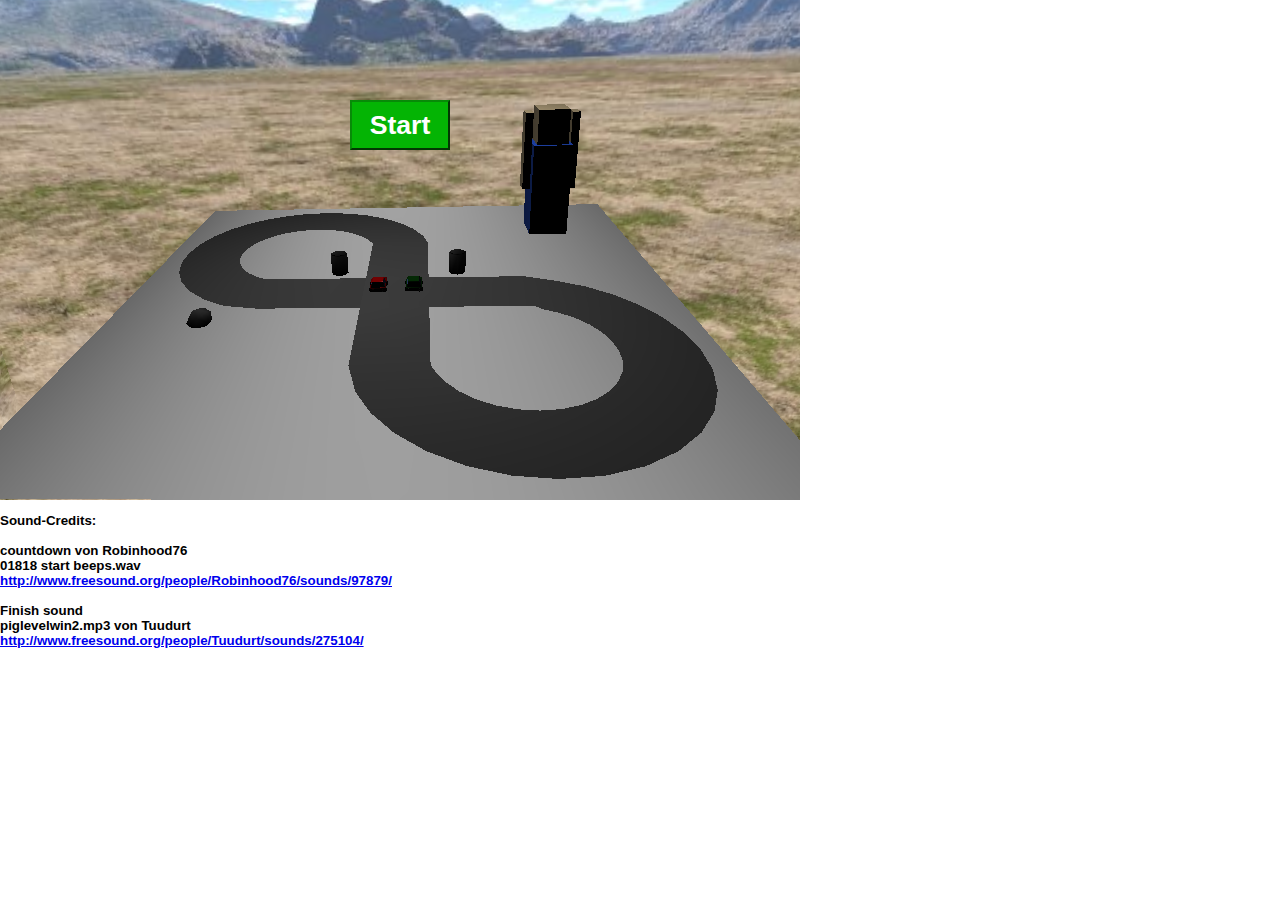
==== Powerpuff_Kart/public_html/index.html @ 8ef5ddaf "Partikel kommen aus Tonnen, wenn erster Spieler ins Ziel fährt." ====
<html>
    <head>
        <title>THREE.JS Übung</title>
        <meta charset="UTF-8">
        <meta name="viewport" content="width=device-width, initial-scale=1.0">
        <style>
            body { 
                margin: 0; 
                font-family: Arial; 
                font-size: 15pt; 
                font-weight: bold; 
            }
            
            canvas { width: 100%; height: 100% }
            
            #time1 { z-index: 10000; 
                     position : absolute; 
                     left: 30px; 
                     top: 30px; 
                     color: white;
            }
            
            #time2 { 
                z-index: 10000; 
                position : absolute; 
                left: 30px; 
                top: 55px; 
                color: white;
            }
            
            #startButton { 
                z-index: 10000; 
                position : absolute; 
                width: 100px; 
                height : 50px; 
                left: 350px; 
                top: 100px; 
                color : white; 
                background-color: #04B404; 
                font-weight: bold; 
                font-size: 20pt; 
                border-color: #088A08;
            }
            
            #countdownText { 
                z-index: 10000; 
                position : absolute; 
                width: 50px; 
                height: 50px; 
                left: 275px; 
                top: 275px; 
                display: none; 
                color: white; 
                font-size: 100px;
            } 
            
            #SoundCredits {
                font-size: 10pt;
            }
            
        </style>
        <script type="text/javascript" src="three.js"></script>
        <script type="text/javascript" src="jquery-1.11.3.js"></script>
    </head>
    <body>
        <div id="webGL-container"></div>
        <div id="time1"></div>
        <div id="time2"></div>
        <div id="countdownText">3</div>
        <button id="startButton" onclick="OnStartButtonClick()">Start</button>
        <audio src="sound/Ziel.mp3" id="zielAudio"></audio>
        <audio src="sound/Auto_Lang.wav" id="autoAudio1" loop></audio>
        <audio src="sound/Auto_Lang.wav" id="autoAudio2" loop></audio>
        <audio src="sound/countdown.wav" id="countdownAudio" onended="OnCountdownEnded()"></audio>
        <script type="text/javascript" src="kartMovement.js"></script>
        <script type="text/javascript" src="Projector.js"></script>
        <script type="text/javascript" src="CanvasRenderer.js"></script>
        <script type="text/javascript" src="OBJLoader.js"></script>
        <script type="text/javascript" src="main.js"></script>
        <p id="SoundCredits">Sound-Credits:
           <br><br> 
           countdown von Robinhood76 <br>
           01818 start beeps.wav<br>
           <a href="http://www.freesound.org/people/Robinhood76/sounds/97879/"> http://www.freesound.org/people/Robinhood76/sounds/97879/</a><br>
           <br>
           Finish sound<br>
           piglevelwin2.mp3 von Tuudurt<br>
           <a href="http://www.freesound.org/people/Tuudurt/sounds/275104/">http://www.freesound.org/people/Tuudurt/sounds/275104/</a></p>
    </body>
</html>
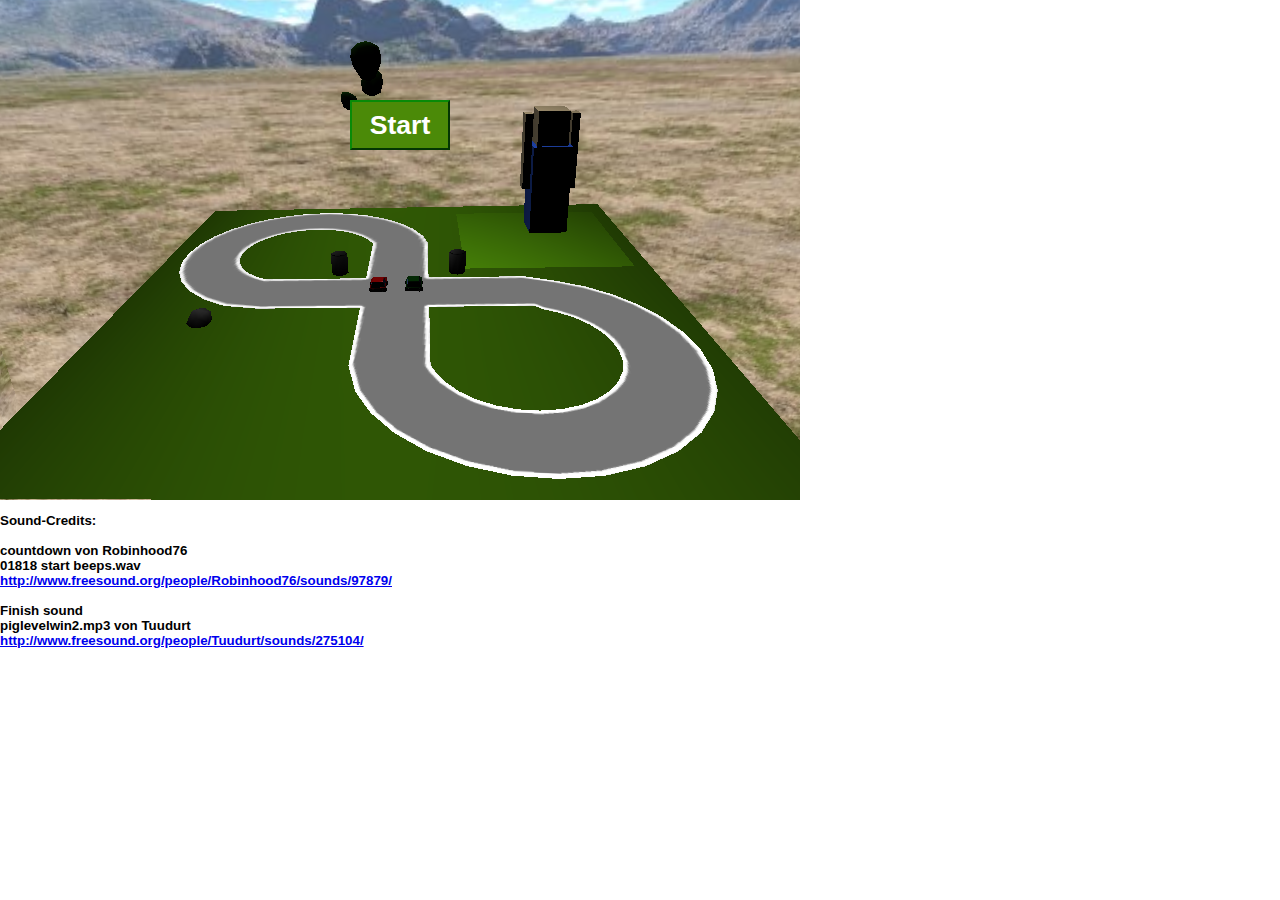
==== commit bef125de: "Start-Button, Reset-Button und Countdown-Text" ====
--- a/Powerpuff_Kart/public_html/index.html
+++ b/Powerpuff_Kart/public_html/index.html
@@ -36,10 +36,25 @@
                 left: 350px; 
                 top: 100px; 
                 color : white; 
-                background-color: #04B404; 
+                background-color: #4B8A08; 
                 font-weight: bold; 
                 font-size: 20pt; 
                 border-color: #088A08;
+            }
+            
+            #resetButton { 
+                z-index: 10000; 
+                position : absolute; 
+                width: 150px; 
+                height : 50px; 
+                left: 325px; 
+                top: 100px; 
+                color : white; 
+                background-color: #4B8A08; 
+                font-weight: bold; 
+                font-size: 20pt; 
+                border-color: #088A08;
+                display: none;
             }
             
             #countdownText { 
@@ -47,8 +62,8 @@
                 position : absolute; 
                 width: 50px; 
                 height: 50px; 
-                left: 275px; 
-                top: 275px; 
+                left: 375px; 
+                top: 75px; 
                 display: none; 
                 color: white; 
                 font-size: 100px;
@@ -68,6 +83,7 @@
         <div id="time2"></div>
         <div id="countdownText">3</div>
         <button id="startButton" onclick="OnStartButtonClick()">Start</button>
+        <button id="resetButton" onclick="location.reload()">Nochmal</button>
         <audio src="sound/Ziel.mp3" id="zielAudio"></audio>
         <audio src="sound/Auto_Lang.wav" id="autoAudio1" loop></audio>
         <audio src="sound/Auto_Lang.wav" id="autoAudio2" loop></audio>
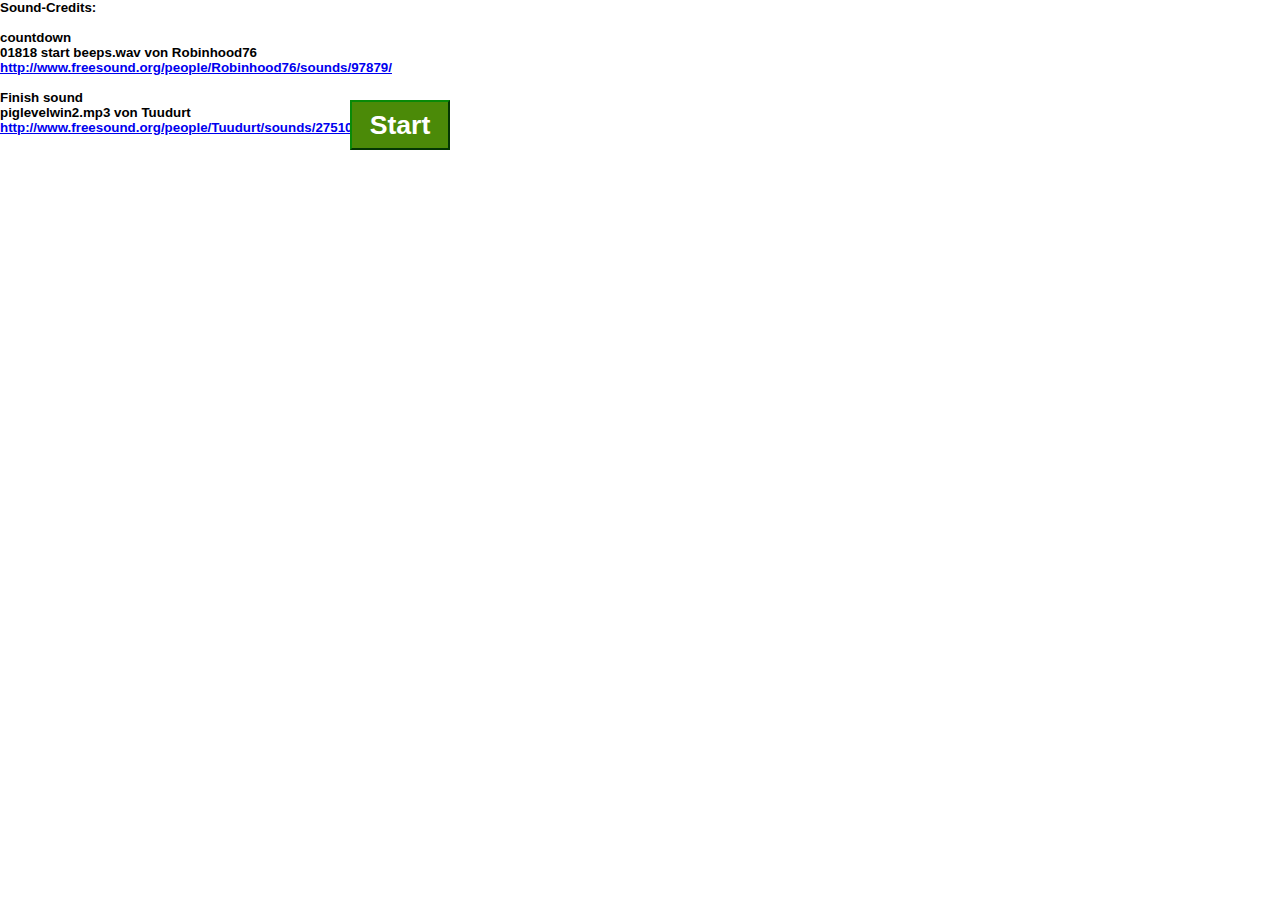
==== commit a82f32b1: "Textformatierung der HTML-Datei verbessert" ====
--- a/Powerpuff_Kart/public_html/index.html
+++ b/Powerpuff_Kart/public_html/index.html
@@ -95,8 +95,8 @@
         <script type="text/javascript" src="main.js"></script>
         <p id="SoundCredits">Sound-Credits:
            <br><br> 
-           countdown von Robinhood76 <br>
-           01818 start beeps.wav<br>
+           countdown <br>
+           01818 start beeps.wav von Robinhood76 <br>
            <a href="http://www.freesound.org/people/Robinhood76/sounds/97879/"> http://www.freesound.org/people/Robinhood76/sounds/97879/</a><br>
            <br>
            Finish sound<br>
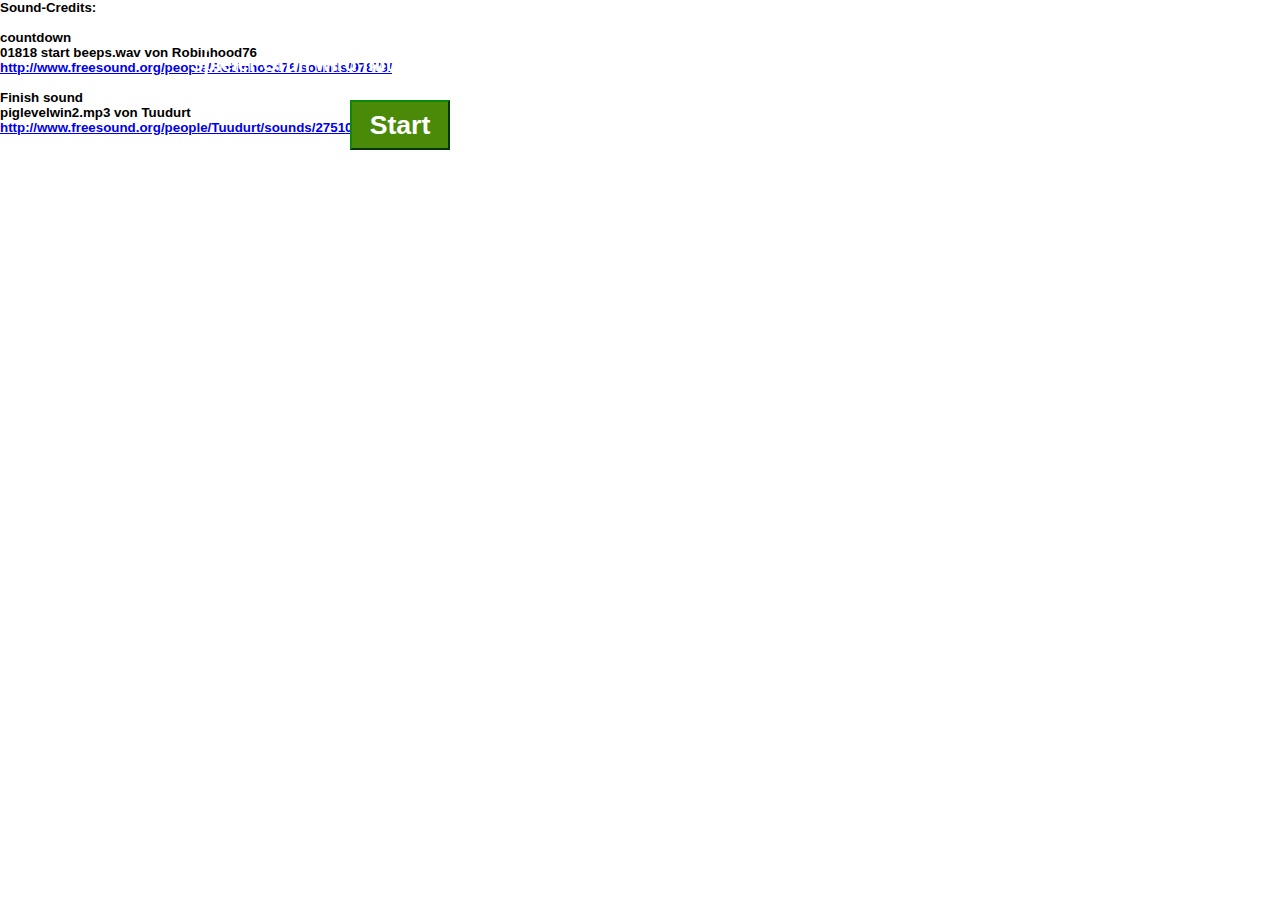
==== commit 473fd151: "Spielerklärung in HTML-Datei eingebunden" ====
--- a/Powerpuff_Kart/public_html/index.html
+++ b/Powerpuff_Kart/public_html/index.html
@@ -73,6 +73,15 @@
                 font-size: 10pt;
             }
             
+            #erklärung {
+                z-index: 10000; 
+                position : absolute; 
+                left: 190px; 
+                top: 30px;
+                width: 420px;
+                color: white;               
+            }
+            
         </style>
         <script type="text/javascript" src="three.js"></script>
         <script type="text/javascript" src="jquery-1.11.3.js"></script>
@@ -81,6 +90,7 @@
         <div id="webGL-container"></div>
         <div id="time1"></div>
         <div id="time2"></div>
+        <div id="erklärung">Spieler Rot wird mit der Pfeiltaste gespielt<br> Spieler Grün wird mit der Leertaste gespielt</div>
         <div id="countdownText">3</div>
         <button id="startButton" onclick="OnStartButtonClick()">Start</button>
         <button id="resetButton" onclick="location.reload()">Nochmal</button>
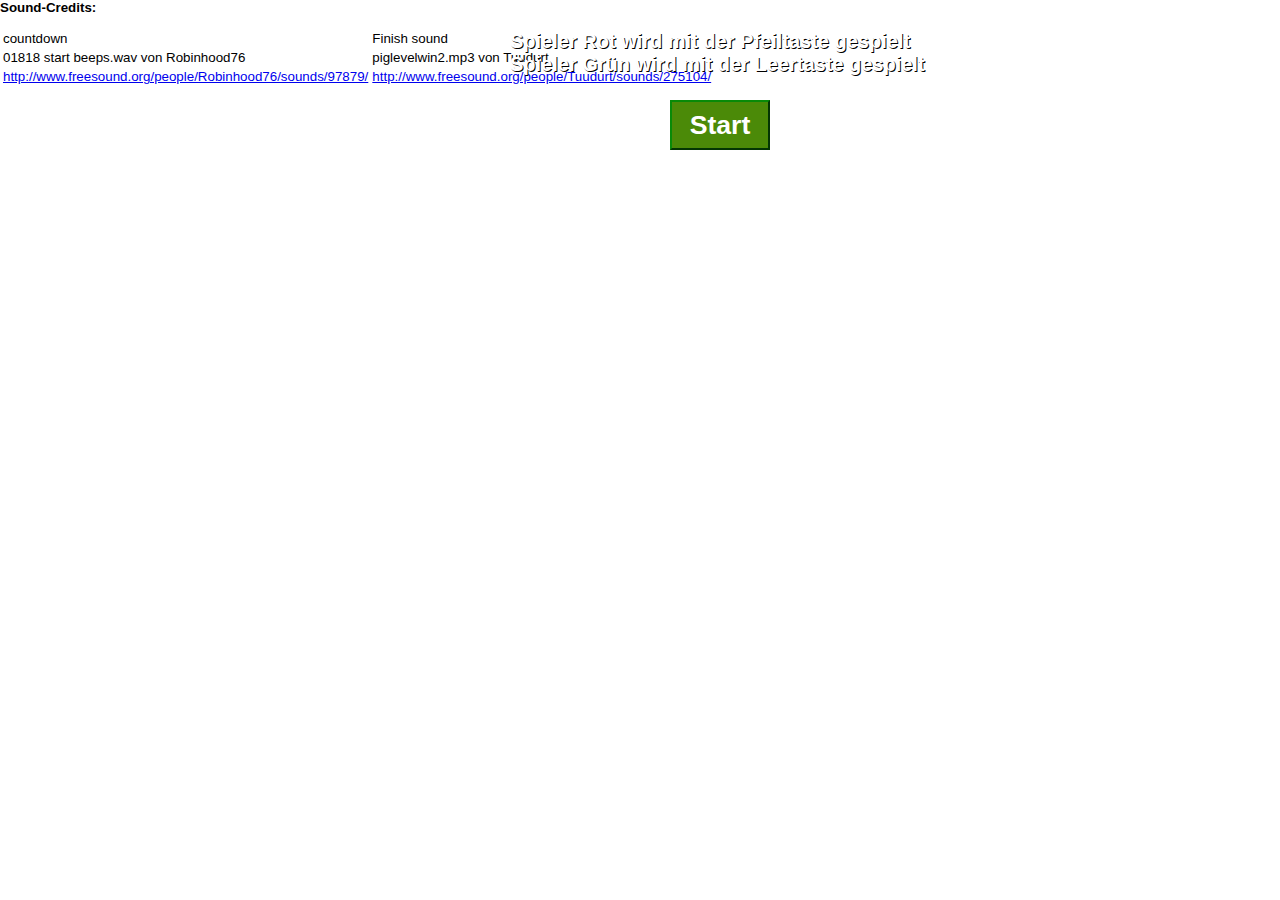
==== commit 8f1b08bf: "Abspielfenster vergrößert und final-Ordner" ====
--- a/Powerpuff_Kart/public_html/index.html
+++ b/Powerpuff_Kart/public_html/index.html
@@ -1,90 +1,16 @@
 <html>
     <head>
-        <title>THREE.JS Übung</title>
+        <title>Powerpuff Kart</title>
         <meta charset="UTF-8">
         <meta name="viewport" content="width=device-width, initial-scale=1.0">
-        <style>
-            body { 
-                margin: 0; 
-                font-family: Arial; 
-                font-size: 15pt; 
-                font-weight: bold; 
-            }
-            
-            canvas { width: 100%; height: 100% }
-            
-            #time1 { z-index: 10000; 
-                     position : absolute; 
-                     left: 30px; 
-                     top: 30px; 
-                     color: white;
-            }
-            
-            #time2 { 
-                z-index: 10000; 
-                position : absolute; 
-                left: 30px; 
-                top: 55px; 
-                color: white;
-            }
-            
-            #startButton { 
-                z-index: 10000; 
-                position : absolute; 
-                width: 100px; 
-                height : 50px; 
-                left: 350px; 
-                top: 100px; 
-                color : white; 
-                background-color: #4B8A08; 
-                font-weight: bold; 
-                font-size: 20pt; 
-                border-color: #088A08;
-            }
-            
-            #resetButton { 
-                z-index: 10000; 
-                position : absolute; 
-                width: 150px; 
-                height : 50px; 
-                left: 325px; 
-                top: 100px; 
-                color : white; 
-                background-color: #4B8A08; 
-                font-weight: bold; 
-                font-size: 20pt; 
-                border-color: #088A08;
-                display: none;
-            }
-            
-            #countdownText { 
-                z-index: 10000; 
-                position : absolute; 
-                width: 50px; 
-                height: 50px; 
-                left: 375px; 
-                top: 75px; 
-                display: none; 
-                color: white; 
-                font-size: 100px;
-            } 
-            
-            #SoundCredits {
-                font-size: 10pt;
-            }
-            
-            #erklärung {
-                z-index: 10000; 
-                position : absolute; 
-                left: 190px; 
-                top: 30px;
-                width: 420px;
-                color: white;               
-            }
-            
-        </style>
-        <script type="text/javascript" src="three.js"></script>
-        <script type="text/javascript" src="jquery-1.11.3.js"></script>
+        
+        <link rel="stylesheet" type="text/css" href="css/style.css">
+        
+        <script type="text/javascript" src="lib/three.js"></script>
+        <script type="text/javascript" src="lib/Projector.js"></script>
+        <script type="text/javascript" src="lib/CanvasRenderer.js"></script>
+        <script type="text/javascript" src="lib/OBJLoader.js"></script>
+        <script type="text/javascript" src="lib/jquery-1.11.3.js"></script>
     </head>
     <body>
         <div id="webGL-container"></div>
@@ -92,25 +18,36 @@
         <div id="time2"></div>
         <div id="erklärung">Spieler Rot wird mit der Pfeiltaste gespielt<br> Spieler Grün wird mit der Leertaste gespielt</div>
         <div id="countdownText">3</div>
+        
         <button id="startButton" onclick="OnStartButtonClick()">Start</button>
         <button id="resetButton" onclick="location.reload()">Nochmal</button>
+        
         <audio src="sound/Ziel.mp3" id="zielAudio"></audio>
         <audio src="sound/Auto_Lang.wav" id="autoAudio1" loop></audio>
         <audio src="sound/Auto_Lang.wav" id="autoAudio2" loop></audio>
         <audio src="sound/countdown.wav" id="countdownAudio" onended="OnCountdownEnded()"></audio>
-        <script type="text/javascript" src="kartMovement.js"></script>
-        <script type="text/javascript" src="Projector.js"></script>
-        <script type="text/javascript" src="CanvasRenderer.js"></script>
-        <script type="text/javascript" src="OBJLoader.js"></script>
-        <script type="text/javascript" src="main.js"></script>
-        <p id="SoundCredits">Sound-Credits:
-           <br><br> 
-           countdown <br>
-           01818 start beeps.wav von Robinhood76 <br>
-           <a href="http://www.freesound.org/people/Robinhood76/sounds/97879/"> http://www.freesound.org/people/Robinhood76/sounds/97879/</a><br>
-           <br>
-           Finish sound<br>
-           piglevelwin2.mp3 von Tuudurt<br>
-           <a href="http://www.freesound.org/people/Tuudurt/sounds/275104/">http://www.freesound.org/people/Tuudurt/sounds/275104/</a></p>
+        
+        <script type="text/javascript" src="js/kartMovement.js"></script>
+        <script type="text/javascript" src="js/SceneObjects.js"></script>
+        <script type="text/javascript" src="js/Particles.js"></script>
+        <script type="text/javascript" src="js/main.js"></script>
+        
+        <p class="SoundCredits">
+            Sound-Credits:
+        </p>
+        <table class="SoundCredits">
+            <tr>
+                <td>countdown</td>
+                <td>Finish sound</td>
+            </tr>
+            <tr>
+                <td>01818 start beeps.wav von Robinhood76</td>
+                <td>piglevelwin2.mp3 von Tuudurt</td>
+            </tr>
+            <tr>
+                <td><a href="http://www.freesound.org/people/Robinhood76/sounds/97879/"> http://www.freesound.org/people/Robinhood76/sounds/97879/</a></td>
+                <td><a href="http://www.freesound.org/people/Tuudurt/sounds/275104/">http://www.freesound.org/people/Tuudurt/sounds/275104/</a></td>
+            </tr>
+        </table>
     </body>
 </html>
--- a/Powerpuff_Kart/public_html/css/style.css
+++ b/Powerpuff_Kart/public_html/css/style.css
@@ -0,0 +1,78 @@
+body { 
+    margin: 0; 
+    font-family: Arial; 
+    font-size: 15pt; 
+    font-weight: bold; 
+}
+
+canvas { width: 100%; height: 100% }
+
+#time1 { z-index: 10000; 
+         position : absolute; 
+         left: 30px; 
+         top: 30px; 
+         color: white;
+}
+
+#time2 { 
+    z-index: 10000; 
+    position : absolute; 
+    left: 30px; 
+    top: 55px; 
+    color: white;
+}
+
+#startButton { 
+    z-index: 10000; 
+    position : absolute; 
+    width: 100px; 
+    height : 50px; 
+    left: 670px; 
+    top: 100px; 
+    color : white; 
+    background-color: #4B8A08; 
+    font-weight: bold; 
+    font-size: 20pt; 
+    border-color: #088A08;
+}
+
+#resetButton { 
+    z-index: 10000; 
+    position : absolute; 
+    width: 150px; 
+    height : 50px; 
+    left: 645px; 
+    top: 100px; 
+    color : white; 
+    background-color: #4B8A08; 
+    font-weight: bold; 
+    font-size: 20pt; 
+    border-color: #088A08;
+    display: none;
+}
+
+#countdownText { 
+    z-index: 10000; 
+    position : absolute; 
+    width: 50px; 
+    height: 50px; 
+    left: 695px; 
+    top: 75px; 
+    display: none; 
+    color: white; 
+    font-size: 100px;
+} 
+
+.SoundCredits {
+    font-size: 10pt;
+}
+
+#erklärung {
+    z-index: 10000; 
+    position : absolute; 
+    left: 510px; 
+    top: 30px;
+    width: 420px;
+    color: white;
+    text-shadow: 1px 1px black;
+}